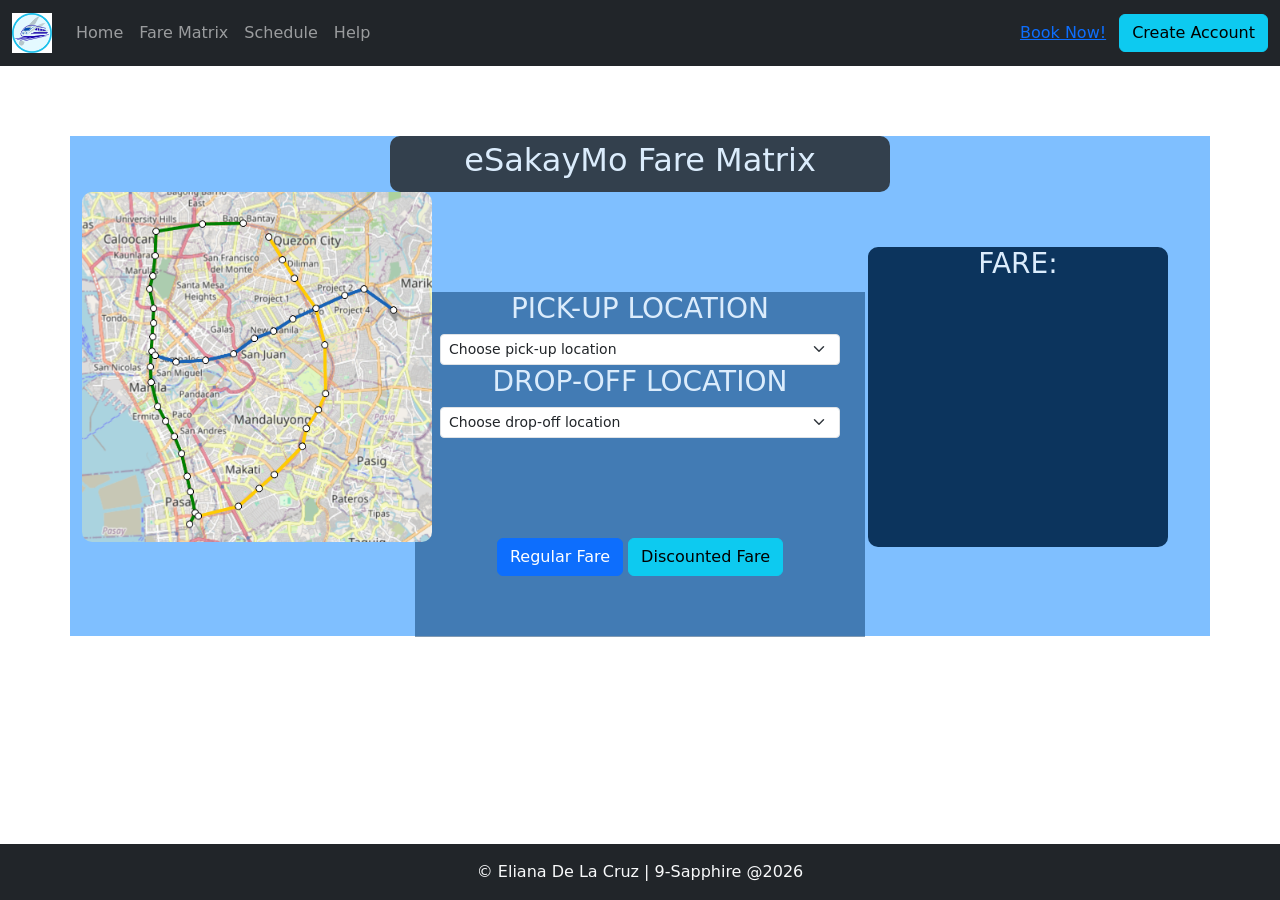
==== fare.html @ 533d9a07 "Add files via upload" ====
<!DOCTYPE html>
<html lang="en">
<head>
    <meta charset="UTF-8">
    <meta name="viewport" content="width=device-width, initial-scale=1.0">
    <title>Fare Matrix</title>
    <link rel="stylesheet" href="styles.css">
    <link href="https://cdn.jsdelivr.net/npm/bootstrap@5.3.3/dist/css/bootstrap.min.css" rel="stylesheet">
    <script src="main.js"></script>

</head>
<body>
<!-- header     -->
    <header id="headerM" class="navbar navbar-expand-sm navbar-dark bg-dark">
        <div class="container-fluid">

            <a class="navbar-brand" href="#">
                <img src="Logo.png" alt="Avatar Logo" style="width:40px;"> 
            </a>
            
            <div class="collapse navbar-collapse" id="mynavbar">
                <ul class="navbar-nav me-auto mb-2 mb-lg-0">
                    <li class="nav-item"> <a class="nav-link" href="Home.html" target="_self">Home</a></li>
                    <li class="nav-item"> <a class="nav-link" href="fare.html" target="_self">Fare Matrix</a></li>
                    <li class="nav-item"> <a class="nav-link" href="Sched.html" target="_self">Schedule</a></li>
                    <li class="nav-item"> <a class="nav-link" href="Help.html" target="_self">Help</a></li>
                </ul>
            </div>

            <button type="button" class="btn btn-link">Book Now!</button>
            <button type="button" class="btn btn-info">Create Account</button>
        </div>
    </header>
<!-- end of header -->

<!-- footer -->
     <div>
        <footer class="text-center py-3 bg-dark text-light mt-auto fixed-bottom">
            &copy; Eliana De La Cruz | 9-Sapphire @2026
        </footer>
    </div>
<!-- end of footer -->

<!-- main div -->
    <div id="MC" class="container container-fluid">
        <div id="header">
            <h2>eSakayMo Fare Matrix</h2>
        </div>

        <img id="img" src="ss.png" alt="image" width="350" height="350">

        <div id="upNoff" class="container-fluid">
            <h3>PICK-UP LOCATION</h3>
            <select id="pickUp" class="form-select form-select-sm" aria-label=".form-select-sm example">
                <option selected>Choose pick-up location</option>
                <option value="1">Recto</option>
                <option value="2">Legarda</option>
                <option value="3">Pureza</option>
                <option value="4">V. Mapa</option>
                <option value="5">J. Ruiz</option>
                <option value="6">Gilmore</option>
                <option value="7">Betty Go-Belmonte</option>
                <option value="8">Araneta Center-Cubao</option>
                <option value="9">Anonas</option>
                <option value="10">Katipunan</option>
                <option value="11">Santolan</option>
                <option value="12">Marikina-Pasig</option>
                <option value="13">Antipolo</option>
            </select>

                
            <h3>DROP-OFF LOCATION</h3>
            <select id="dropOff" class="form-select form-select-sm" aria-label=".form-select-sm example">
                <option selected>Choose drop-off location</option>
                <option value="1">Recto</option>
                <option value="2">Legarda</option>
                <option value="3">Pureza</option>
                <option value="4">V. Mapa</option>
                <option value="5">J. Ruiz</option>
                <option value="6">Gilmore</option>
                <option value="7">Betty Go-Belmonte</option>
                <option value="8">Araneta Center-Cubao</option>
                <option value="9">Anonas</option>
                <option value="10">Katipunan</option>
                <option value="11">Santolan</option>
                <option value="12">Marikina-Pasig</option>
                <option value="13">Antipolo</option>
            </select>

            <div id="buttons">
            <button type="button" class="btn btn-primary">Regular Fare</button>
            <button type="button" class="btn btn-info">Discounted Fare</button>
            </div>
                
        </div>

        <div id="fare">
            <h3>FARE:</h3>

        </div>

    </div>

    
</body>
</html>
---- styles.css ----
body{
    background-image: url(https://images.pexels.com/photos/134643/pexels-photo-134643.jpeg?_gl=1*cpsccv*_ga*NDM1MjE1MzA3LjE3NTY0MzYwNjU.*_ga_8JE65Q40S6*czE3NzMwNjA5MDkkbzYwJGcxJHQxNzczMDYwOTUyJGoxNyRsMCRoMA..);
    background-size: cover;
    background-position: center;
    background-attachment: fixed;
}

#header{
    background-color: rgba(33, 33, 33, 0.8);
    color: rgb(219, 236, 252);
    padding: 5px;
    text-align: center;
    width: 500px;
    margin: 0 auto;
    border-radius: 10px;
    margin-top: 10px;
}
#MC{
    background-color: rgba(0, 128, 255, 0.5);
    height: 500px;
    margin: 0 auto;
    margin-top: 70px;
}

#img{
    position: fixed;
    border-radius: 10px;
}

#upNoff{
    text-align: center;
    margin: 0 auto;
    margin-top: 100px;
    color: rgb(219, 236, 252);
    width: 450px;
    background-color: rgba(7, 57, 106, 0.5);
    height: 345px;
}

#pickUp{
    width: 400px;
    margin: 0 auto;
}

#dropOff{
    width: 400px;
    margin: 0 auto;
}

#buttons{
    margin-top: 100px;
}

#fare{
    text-align: center;
    color: rgb(219, 236, 252);
    width: 300px;
    background-color: rgb(12, 52, 93);
    height: 300px;
    float: right;
    margin-top: -390px;
    margin-right: 30px;
    border-radius: 10px;
}
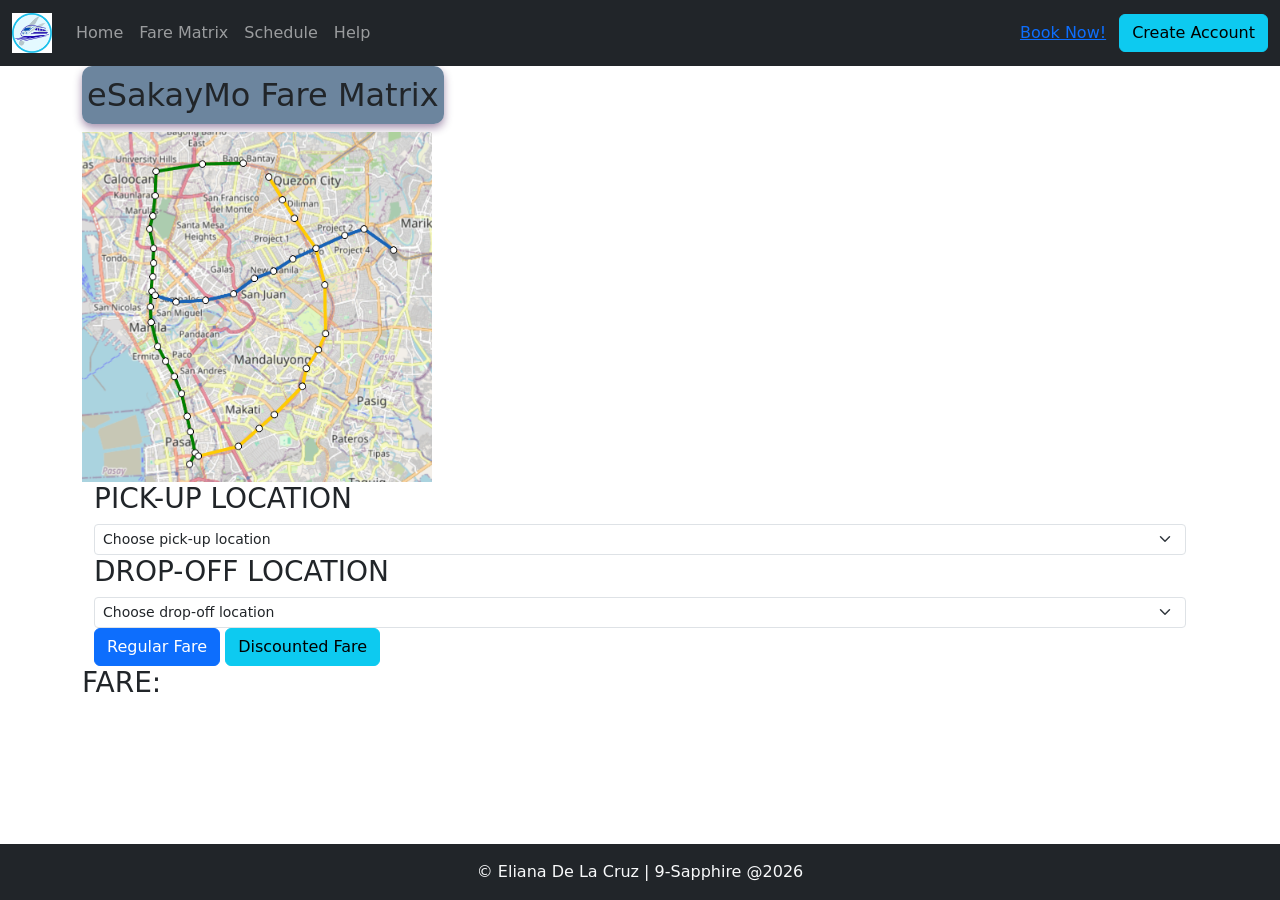
==== commit d83a393d: "Add files via upload" ====
--- a/fare.html
+++ b/fare.html
@@ -53,54 +53,46 @@
             <h3>PICK-UP LOCATION</h3>
             <select id="pickUp" class="form-select form-select-sm" aria-label=".form-select-sm example">
                 <option selected>Choose pick-up location</option>
-                <option value="1">Recto</option>
-                <option value="2">Legarda</option>
-                <option value="3">Pureza</option>
-                <option value="4">V. Mapa</option>
-                <option value="5">J. Ruiz</option>
-                <option value="6">Gilmore</option>
-                <option value="7">Betty Go-Belmonte</option>
-                <option value="8">Araneta Center-Cubao</option>
-                <option value="9">Anonas</option>
-                <option value="10">Katipunan</option>
-                <option value="11">Santolan</option>
-                <option value="12">Marikina-Pasig</option>
-                <option value="13">Antipolo</option>
+                <option value="1" id="sta1">Recto</option>
+                <option value="2" id="sta2">Legarda</option>
+                <option value="3" id="sta3">Pureza</option>
+                <option value="4" id="sta4">V. Mapa</option>
+                <option value="5" id="sta5">J. Ruiz</option>
+                <option value="6" id="sta6">Gilmore</option>
+                <option value="7" id="sta7">Betty Go-Belmonte</option>
+                <option value="8" id="sta8">Araneta Center-Cubao</option>
+                <option value="9" id="sta9">Anonas</option>
+                <option value="10" id="sta10">Katipunan</option>
+                <option value="11" id="sta11">Santolan</option>
+                <option value="12" id="sta12">Marikina-Pasig</option>
+                <option value="13" id="sta13">Antipolo</option>
             </select>
 
                 
             <h3>DROP-OFF LOCATION</h3>
             <select id="dropOff" class="form-select form-select-sm" aria-label=".form-select-sm example">
                 <option selected>Choose drop-off location</option>
-                <option value="1">Recto</option>
-                <option value="2">Legarda</option>
-                <option value="3">Pureza</option>
-                <option value="4">V. Mapa</option>
-                <option value="5">J. Ruiz</option>
-                <option value="6">Gilmore</option>
-                <option value="7">Betty Go-Belmonte</option>
-                <option value="8">Araneta Center-Cubao</option>
-                <option value="9">Anonas</option>
-                <option value="10">Katipunan</option>
-                <option value="11">Santolan</option>
-                <option value="12">Marikina-Pasig</option>
-                <option value="13">Antipolo</option>
+                <option value="1" id="tO">Recto</option>
+                <option value="2" id="dA">Legarda</option>
+                <option value="3" id="zA">Pureza</option>
+                <option value="4" id="pA">V. Mapa</option>
+                <option value="5" id="iZ">J. Ruiz</option>
+                <option value="6" id="rE">Gilmore</option>
+                <option value="7" id="tE">Betty Go-Belmonte</option>
+                <option value="8" id="aO">Araneta Center-Cubao</option>
+                <option value="9" id="aS">Anonas</option>
+                <option value="10" id="kaN">Katipunan</option>
+                <option value="11" id="saN">Santolan</option>
+                <option value="12" id="iG">Marikina-Pasig</option>
+                <option value="13" id="lO">Antipolo</option>
             </select>
-
-            <div id="buttons">
-            <button type="button" class="btn btn-primary">Regular Fare</button>
-            <button type="button" class="btn btn-info">Discounted Fare</button>
-            </div>
-                
+                <button type="button" class="btn btn-primary" onclick="seeFare()">Regular Fare</button>
+                <button type="button" class="btn btn-info" onclick="discFare()">Discounted Fare</button>
         </div>
-
-        <div id="fare">
-            <h3>FARE:</h3>
-
-        </div>
+        <h3>FARE:</h3>
+        <div id="fare"></div>
 
     </div>
-
-    
+    <script src="proj.js"></script>
 </body>
 </html>
--- a/styles.css
+++ b/styles.css
@@ -1,64 +1,53 @@
-body{
-    background-image: url(https://images.pexels.com/photos/134643/pexels-photo-134643.jpeg?_gl=1*cpsccv*_ga*NDM1MjE1MzA3LjE3NTY0MzYwNjU.*_ga_8JE65Q40S6*czE3NzMwNjA5MDkkbzYwJGcxJHQxNzczMDYwOTUyJGoxNyRsMCRoMA..);
-    background-size: cover;
-    background-position: center;
-    background-attachment: fixed;
-}
-
-#header{
-    background-color: rgba(33, 33, 33, 0.8);
-    color: rgb(219, 236, 252);
-    padding: 5px;
-    text-align: center;
-    width: 500px;
-    margin: 0 auto;
-    border-radius: 10px;
-    margin-top: 10px;
-}
-#MC{
-    background-color: rgba(0, 128, 255, 0.5);
-    height: 500px;
-    margin: 0 auto;
-    margin-top: 70px;
-}
-
-#img{
-    position: fixed;
-    border-radius: 10px;
-}
-
-#upNoff{
-    text-align: center;
-    margin: 0 auto;
-    margin-top: 100px;
-    color: rgb(219, 236, 252);
-    width: 450px;
-    background-color: rgba(7, 57, 106, 0.5);
-    height: 345px;
-}
-
-#pickUp{
-    width: 400px;
-    margin: 0 auto;
-}
-
-#dropOff{
-    width: 400px;
-    margin: 0 auto;
-}
-
-#buttons{
-    margin-top: 100px;
-}
-
-#fare{
-    text-align: center;
-    color: rgb(219, 236, 252);
-    width: 300px;
-    background-color: rgb(12, 52, 93);
-    height: 300px;
-    float: right;
-    margin-top: -390px;
-    margin-right: 30px;
-    border-radius: 10px;
-}+body{
+    background-image: url(https://images.pexels.com/photos/134643/pexels-photo-134643.jpeg?_gl=1*cpsccv*_ga*NDM1MjE1MzA3LjE3NTY0MzYwNjU.*_ga_8JE65Q40S6*czE3NzMwNjA5MDkkbzYwJGcxJHQxNzczMDYwOTUyJGoxNyRsMCRoMA..);
+    background-size: cover;
+    background-position: center;
+    background-attachment: fixed;
+    }
+
+.content-box { 
+    background: rgba(0, 128, 255, 0.583);
+    padding:40px; 
+    border-radius:15px; 
+    max-width:600px; 
+    margin:auto; 
+    text-align:center;}
+
+.logoimg { 
+        width:100px; 
+        margin-bottom:15px;
+    }
+
+    h2 {
+        background-color: rgba(4, 47, 89, 0.583);
+        text-align: center;
+        color: white;
+        display: inline-block;
+        padding: 10px 5px;
+        border-radius: 10px;
+        font-weight: bold;
+        font-size: 32px;
+        margin-top: 40px;
+        box-shadow: 0 4px 8px rgba(53, 7, 73, 0.438);
+    }
+
+    button {
+        background-color: rgba(80, 147, 213, 0.583);
+        color: white;
+        border: none;
+        padding: 10px 20px;
+        border-radius: 5px;
+        font-size: 16px;
+        cursor: pointer;
+        margin-top: 20px;
+    }
+
+    #lol {
+        background-color: rgba(171, 191, 232, 0.8);
+        color: white;
+        padding: 1px 1px;
+        border-radius: 1px;
+        font-size: 2px;
+        cursor: pointer;
+        margin-top: 1px;
+    }
